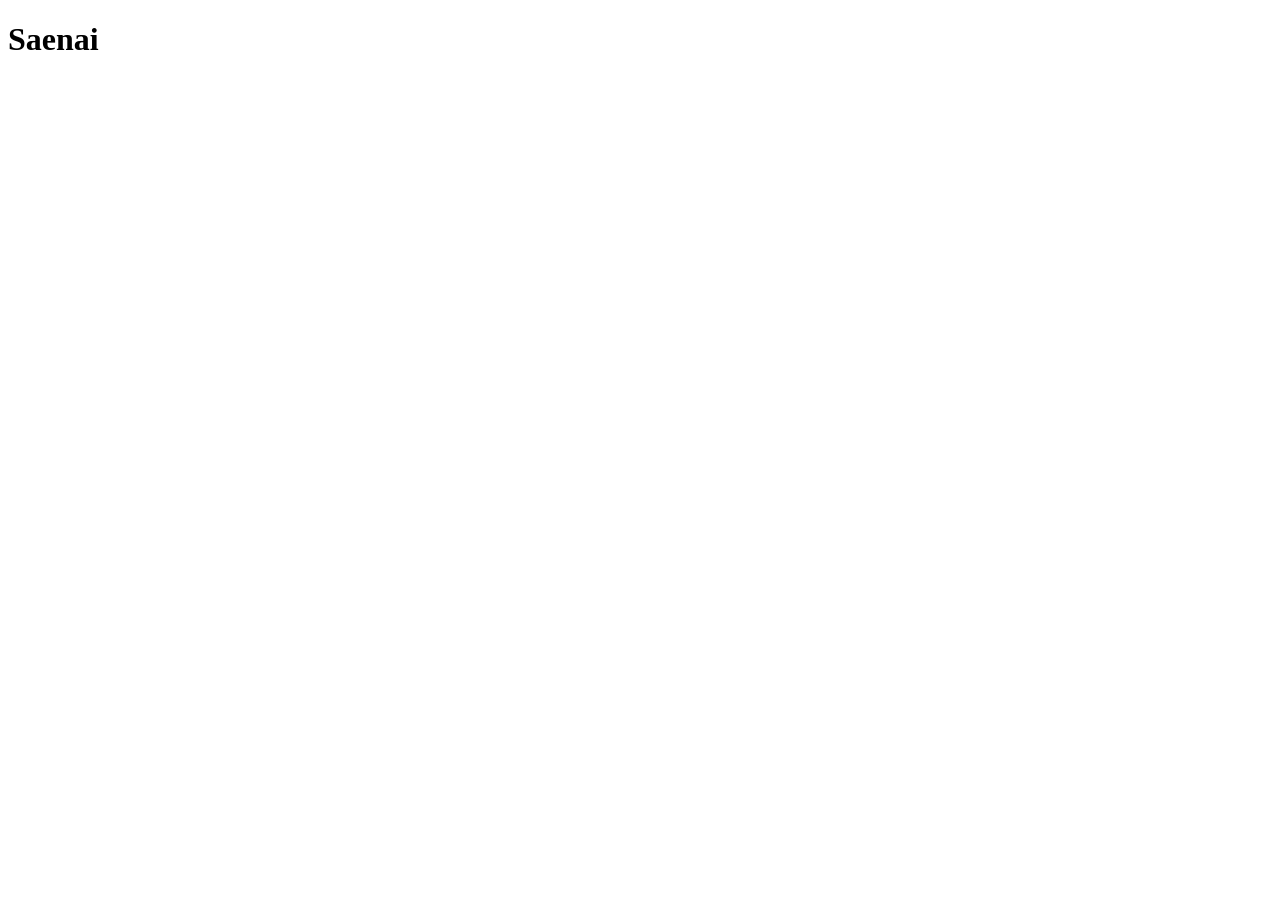
==== wwwroot/index.html @ a43c9396 "Merge front-end into wwwroot, standardize project structure and docs - Move HTML/ front-end to wwwro" ====
<!DOCTYPE html>
<html lang="en">
<head>
    <meta charset="UTF-8">
    <meta name="viewport" content="width=device-width, initial-scale=1.0">
    <title>Document</title>
</head>
<body>
    <header>
        <h1>Saenai</h1>
    </header>

    <main>

    </main>

    <footer>
        
    </footer>
</body>
</html>
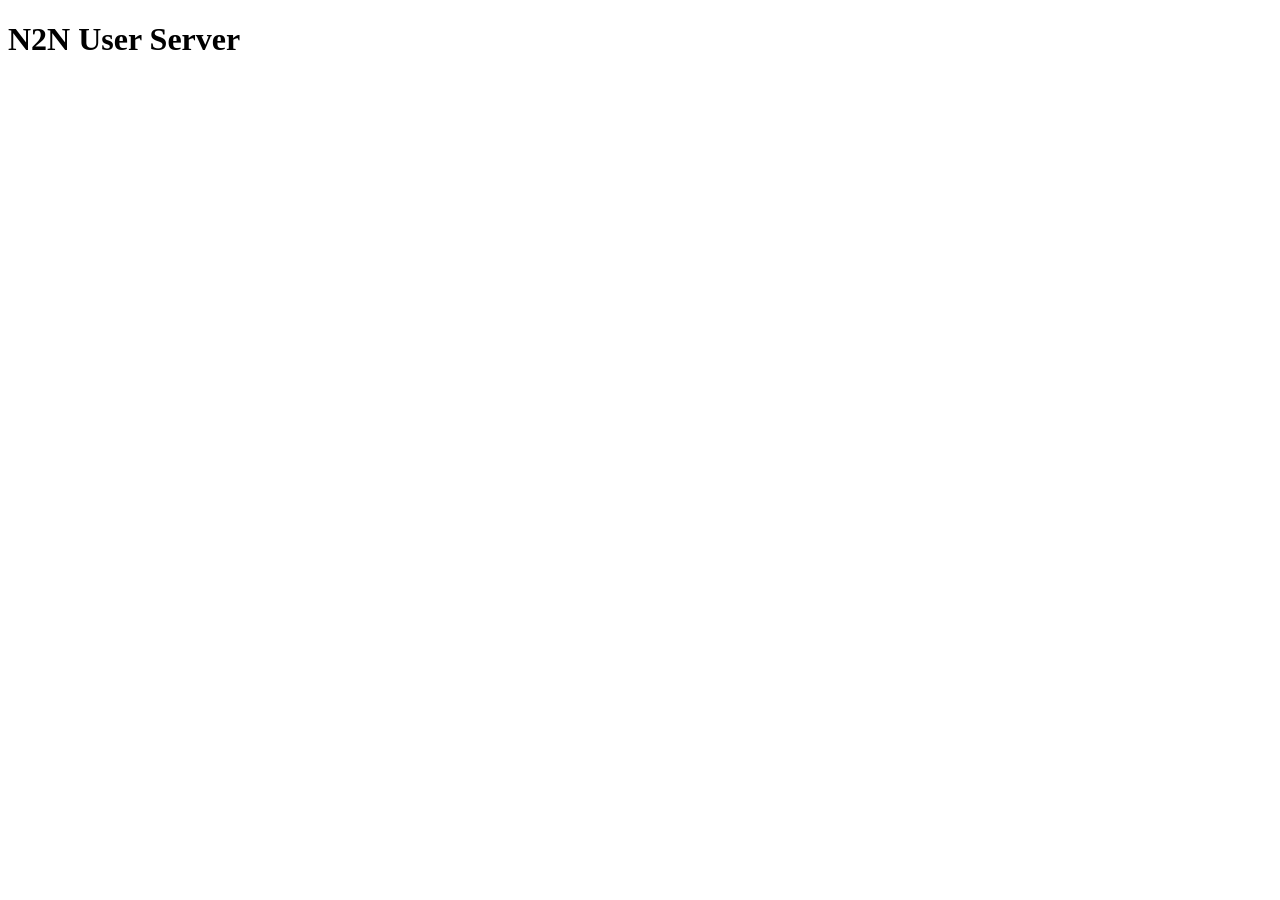
==== commit ee1c42d6: "Remove all default domain / certificate references - No default domain, certificate or password: gen" ====
--- a/wwwroot/index.html
+++ b/wwwroot/index.html
@@ -7,7 +7,7 @@
 </head>
 <body>
     <header>
-        <h1>Saenai</h1>
+        <h1>N2N User Server</h1>
     </header>
 
     <main>
